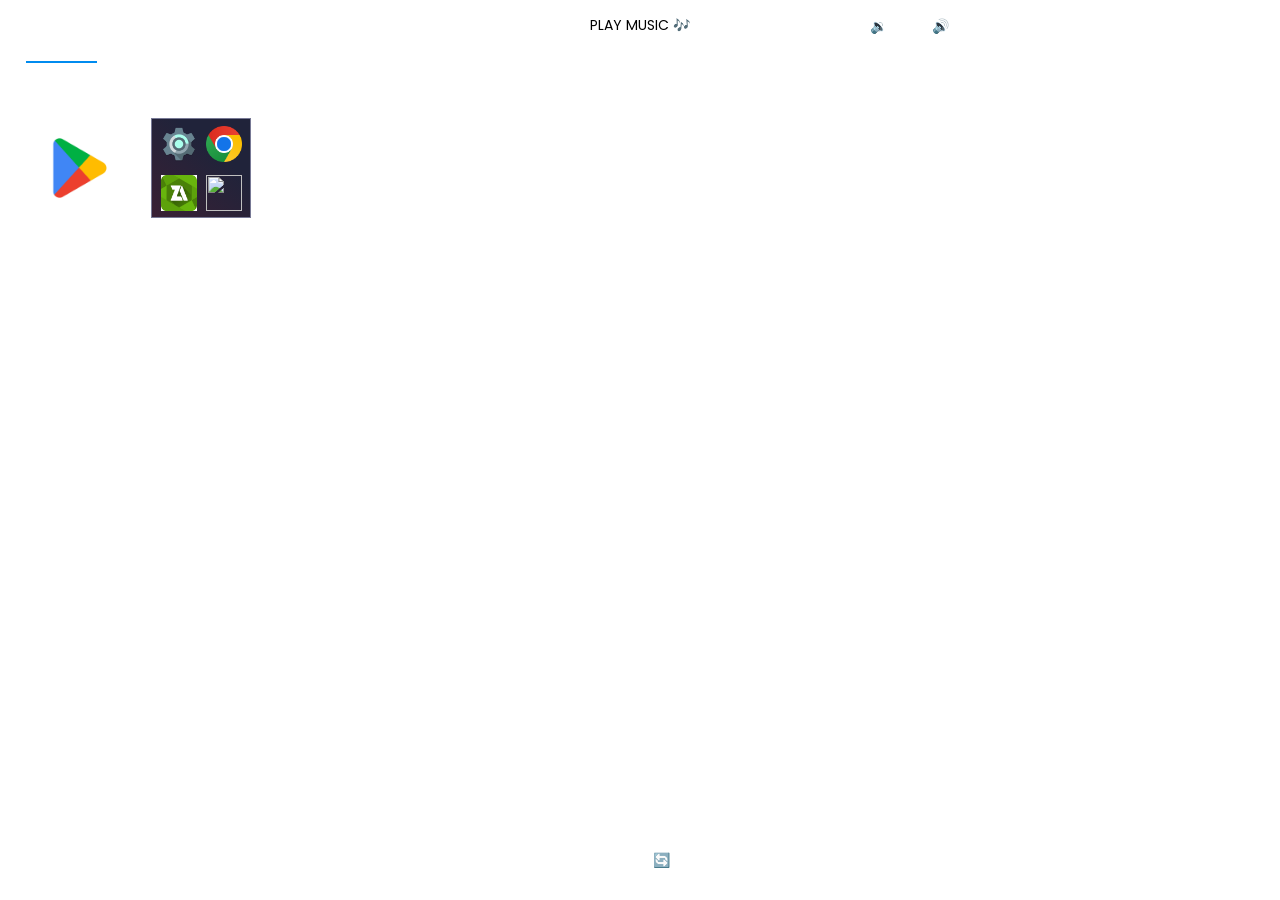
==== index.html @ 44ebe071 "Upload source lên repo hehe" ====
<!DOCTYPE html>
<html lang="en">

<head>
  
  <meta charset="utf-8" />
  <link rel="stylesheet" type="text/css" href="css/index.css" />
  <link href="https://fonts.googleapis.com/css?family=Poppins:400,600,700&display=swap" rel="stylesheet" />
  <meta name="viewport" content="width=device-width, initial-scale=1" />
  <meta name="theme-color" content="#000000" />
  <title>Bluestacks Home</title>
  <script type="text/javascript">
    window._arabica = {};
  </script>
  <script type="text/javascript" src="js/jquery.min.js"></script>
  <script type="text/javascript" src="js/gmApi.js"></script>
  <script type="text/javascript" src="js/utils.js"></script>
  <script type="text/javascript">
    var module = _arabica.fetchParamFromUrl("module");
    _arabica.host =
      GmApi.gmDevUrl() || module || "https://cloud.bluestacks.com";
  </script>
  <script type="text/javascript" src="localization/index.js"></script>
  <script type="text/javascript" src="js/localize.js"></script>
  <script type="text/javascript" src="js/index.js"></script>
  <script type="text/javascript">
    
    function toggleMusic() {
      var audio = document.getElementById('bgMusic');
      var playButton = document.getElementById('playButton');
      
      if (audio.paused) {
        audio.play();
        playButton.textContent = "PAUSE MUSIC 🔇";
      } else {
        audio.pause();
        playButton.textContent = "PLAY MUSIC 🎶";
      }
    }

    function addMusic() {
      var input = document.createElement('input');
      input.type = 'file';
      input.accept = 'audio/mp3';
      input.onchange = function(event) {
        var file = event.target.files[0];
        var audio = document.getElementById('bgMusic');
        var playButton = document.getElementById('playButton');

        audio.src = URL.createObjectURL(file);
        audio.play();
        playButton.textContent = "PAUSE MUSIC 🔇";
      };
      input.click();
    }

    function volumeUp() {
      var audio = document.getElementById('bgMusic');
      audio.volume += 0.1;
    }

    function volumeDown() {
      var audio = document.getElementById('bgMusic');
      audio.volume -= 0.1;
    }

    function toggleMute() {
      var audio = document.getElementById('bgMusic');
      if (audio.muted) {
        audio.muted = false;
      } else {
        audio.muted = true;
      }
    }

    

    function togglePlayPause() {
    var video = document.getElementById("LiveWallpaper");
    if (video.paused) {
        video.play();
    } else {
        video.pause();
    }
}

  </script>
  <style>
    .devLink {
      position: fixed;
      bottom: 20px;
      right: 20px;
      font-size: 12px;
      color: #ffffff;
    }

    /* Glowing effect */
    .glow-button {
      background-color: #ffffff;
      color: #000000;
      border: none;
      padding: 5px 10px;
      text-align: center;
      font-size: 14px;
      cursor: pointer;
      border-radius: 5px;
      box-shadow: 0 0 10px rgba(255,255,255,0.5);
      animation: glow 1s infinite alternate;
      position: absolute;
      top: 10px;
      left: 50%;
      transform: translateX(-50%);
      transition: background-color 0.3s, color 0.3s;
    }

    .glow-button:hover {
      background-color: #000000;
      color: #ffffff;
    }

    .glow-button:active {
      box-shadow: 0 0 15px rgba(255, 255, 255, 0.8);
    }

    /* Glowing effect for white buttons */
    .glow-white-button {
      background-color: transparent;
      color: #ffffff;
      border: 1px solid #ffffff;
      padding: 5px 10px;
      text-align: center;
      font-size: 14px;
      cursor: pointer;
      border-radius: 5px;
      box-shadow: 0 0 10px rgba(255,255,255,0.5);
      animation: glow 1s infinite alternate;
      position: absolute;
      top: 10px;
      right: 120px;
      transition: background-color 0.3s, color 0.3s;
    }

    .glow-white-button:hover {
      background-color: #ffffff;
      color: #000000;
    }

    .glow-white-button:active {
      box-shadow: 0 0 15px rgba(255, 255, 255, 0.8);
    }

    @keyframes glow {
      from {
        box-shadow: 0 0 10px rgba(255,255,255,0.5);
      }
      to {
        box-shadow: 0 0 20px rgba(255,255,255,1);
      }
    }
  </style>
</head>

<body>
  <video id="LiveWallpaper" class="background-video" autoplay muted loop>
  <source src="images/1.mp4" type="video/mp4">
  </video>

  <div class="container library">
    <div class="flex header spaceBetween vrtlCenter">
      <div class="flex spaceBetween grow">
        <ul class="navBar flex">
          <li class="margin-right-25">
            <a aria-current="page" class="bold activeLink link library" href="javascript:void(0)" data-str-id="titleEmu-4.300-Google"
              onclick="handleTabClick('library')"></a>
          </li>
        </ul>
        <div class="flex flexEnd">
          <div class="reload flex vrtlCenter pointer capitalize tooltip" onclick="refreshhomehtml()"style="top:-12px; right:-200px;">
            <img src='images/ReloadIcon.png' />
            <span class="tooltiptext" data-str-id="reload"></span>
          </div>
        </div>
      </div>
      <!-- Add Music button -->
      <button onclick="addMusic()" class="glow-white-button"data-str-id="addMusic" style = "position:relative;left:70px; right:990px; top:-15px;">Add Music</button>


      <!-- Volume controls -->
      <button onclick="volumeUp()" class="glow-white-button" style = "position:relative; right:150px; top:-15px;">🔉 +</button>
      <button onclick="volumeDown()" class="glow-white-button" style = "position:relative; right:140px; top:-15px;">🔊 -</button>

      <button onclick="togglePlayPause()" class="glow-white-button" style = "position:relative; left:10px; top:-15px;" >Play/Pause Video</button>

    </div>
    <div class="contentSection">
      <div id="library" class="tab">
        <div>
          <div class="flex spaceBetween margin-bottom-20 stickyScrollHeader title">
            <div class="flex vrtlCenter">
              <p class="heading sectionHeading" data-str-id="allInstalled"></p>
              <span class="flex column pointer menuOptions" onclick="showMenuOptions();"><span class="dot"></span><span
                  class="dot"></span><span class="dot"></span>
                <div class="menuOptionsContainer">
                  <div class="transparentBg" onclick="hideMenuOptions(event);"></div>
                  <ul class="optionsList font12">
                    <li data-str-id="installApk" onclick="installApk(event);"></li>
                    <li data-str-id="deleteApps" onclick="deleteApps(event);"></li>
                  </ul>
                </div>
              </span>
            </div>
          </div>
          <div class="flex wrap gameListContainer">
            <ul class="flex gameList wrap" id="installedApps"style="text-align: center;">
              <li class="pointer" style="width: 100px;" onclick="handleClick('playStore')">
                <div class="installedGame">
                  <img src="./images/googlePlayStore.png" alt="gameImage" />
                </div>
                <p class="bold ellipsis gameName"style="text-align: center;">Google Play</p>
              </li>
            </ul>
            <ul class="flex gameList wrap bsApps">
              <li class="pointer" style="width: 100px;" onClick="openSystemApps();">
                <div class="installedGame appSleeveContainer gameCenterBg">
                  <div class="flex wrap vrtlCenter appSleeveCollector">
                    <img src="./images/settings.png" class="slideIcon" />
                    <img src="./images/chrome.png" class="slideIcon" />
                    <img src="./images/zarchiver.png" class="slideIcon">
                    <img src="./images/hieuglliteApp.png" class="slideIcon">
                  </div>
                </div>
                <p class="bold ellipsis gameName" data-str-id="systemApps"style="text-align: center;"></p>
              </li>
            </ul>
          </div>
        </div>
      </div>
      <div id="noInternet" class="tab flex perfectCenter" class="tab">
        <p class="offlineText" data-str-id="noInternet"></p>
      </div>
    </div>
    <div class="modalContainer">
      <div class="transparentBg" onclick="hideSystemApps();"></div>
      <div class="folderPopup gameCenterBg">
        <div class="flex spaceBetween modalHeading vrtlCenter">
          <p class="ellipsis" data-str-id="systemApps"></p>
          <img src="./images/closeIcon.png" class="folderCloseIcon pointer" alt="closeIcon"
            onclick="hideSystemApps();" />
        </div>
        <div class="folderAppsContainer">
          <div>
            <ul class="flex gameList wrap">
              <li class="pointer" onclick="handleClick('android')">
                <div class="imageContainer">
                  <img src="./images/settings.png" alt="bsApp" />
                </div>
                <p class="bold ellipsis gameName">Settings</p>
              </li>
              <li class="pointer" onclick="handleClick('chrome')">
                <div class="imageContainer ">
                  <img src="./images/chrome.png" alt="bsApp" />
                </div>
                <p class="bold ellipsis gameName">Chrome</p>
              </li>
              <li class="pointer" onclick="handleClick('zarchiver')">
                <div class="imageContainer">
                  <img src="./images/zarchiver.png" alt="bsApp" />
                </div>
                <p class="bold ellipsis gameName">ZArchiver</p>
              </li>
              <li class="pointer" onclick="handleClick('HieuGLLite')">
                <div class="imageContainer">
                  <img src="./images/hieuglliteApp.png" alt="bsApp" />
                </div>
                <p class="bold ellipsis gameName">Hieu GL Lite</p>
              </li>
            </ul>
          </div>
        </div>
      </div>
    </div>
    <div class="deleteOverlay" onclick="hideDeleteButton();"></div>
    <div class="uninstallPopup">
      <div class="flex spaceBetween modalHeading">
        <p class="deleteText bold">Delete app</p>
        <img src="./images/closeIcon_uninstall.png" class="closeIcon pointer" alt="closeIcon" onclick="hideDeleteButton();" />
      </div>
      <p class="deleteText modalHeading" data-str-id="areYouSure"></p>
      <div class="flex flexEnd">
        <button class="whiteButton" onclick="hideDeleteButton();">
          <p data-str-id="cancel"></p>
        </button><button class="warningButton" onclick="uninstallGame();">
          <p data-str-id="delete"></p>
        </button>
      </div>
    </div>
    <!-- PLAY MUSIC button -->
    <button onclick="toggleMusic()" id="playButton" class="glow-button">PLAY MUSIC 🎶</button>

    <!-- Hidden audio element for playing music -->
    <audio id="bgMusic" loop>
      <source src="" type="audio/mpeg">
      Your browser does not support the audio element.
    </audio>
  </div>
<button class="reset-bottom-btn" onclick="redirectToExternal()">RESET 🔄</button>
<script>
  function redirectToExternal() {
    window.location.href = "https://concac1231231123.github.io/hehehe/";
  }
</script>
</body>

</html>
---- css/index.css ----
/* normalize css */

html {
  font-family: "Poppins", sans-serif;
  background-color: transparent;
}

* {
  box-sizing: border-box;
  background-color: transparent;
}

body,
p,
ul,
h1 {
  margin: 0;
}

a {
  background-color: transparent;
  text-decoration: none;
}

a:active,
a:hover {
  outline: 0;
}

button,
input,
select,
textarea {
  color: inherit;
  /* 1 */
  font: inherit;
  /* 2 */
  margin: 0;
  /* 3 */
  outline: none;
}

button {
  cursor: pointer;
}

button::-moz-focus-inner,
input::-moz-focus-inner {
  border: 0;
  padding: 0;
}

td,
th,
p,
ul,
h1 {
  padding: 0;
}

::-webkit-scrollbar {
  display: none;
}

* {
  user-select: none;
}

ul {
  list-style-type: none;
  padding: 0;
  margin: 0;
}

button,
input {
  line-height: normal;
  outline: none;
  border: none;
}

img {
  width: 100%;
}

/* !normalize css end */

.flex {
  display: flex;
}

.spaceBetween {
  justify-content: space-between;
}

.perfectCenter {
  align-items: center;
  justify-content: center;
}

.hrtlCenter {
  justify-content: center;
}

.vrtlCenter {
  align-items: center;
}

.flex .grow {
  flex-grow: 1;
}

.flex.grow {
  flex-grow: 1;
}

.capitalize {
  text-transform: capitalize;
}

.pointer {
  cursor: pointer;
}

.container {
  overflow-x: hidden;
  overflow-y: hidden;
  height: 100vh;
  width: 100vw;
  color: #fff;
  padding: 25px 2vw 0px;
  display: flex;
  flex-direction: column;
  box-shadow: 0px 12px 20px rgba(0, 0, 0, 0.4);
}

.background-video {
  position: fixed;
  top: 0;
  left: 0;
  width: 100%;
  height: 100%;
  object-fit: cover;
  z-index: -1;
}

.Assets.container.library {
  /* background-image: url("../images/3041975.jpg"); */
  background-repeat: no-repeat;
  background-size: cover;
  background-attachment: fixed;
}

.header {
  margin-bottom: 25px;
}

.margin-right-25 {
  margin-right: 25px;
}

.margin-right-20 {
  margin-right: 2vw;
}

.navBar li a.activeLink {
  border-bottom: 2px solid #008bef;
  padding-bottom: 5px;
  opacity: 1;
}

.navBar li a {
  opacity: 0.6;
  color: #fff;
  transition: all 0.2s ease-in-out;
  font-size: 20px;
}

.helpCenter {
  color: #fff;
  font-weight: 600;
  font-size: 14px;
}

.bold {
  font-weight: 700;
}

.searchBox.dullGreyBorder {
  border: 1px solid #777995;
}

.searchBox {
  min-width: 255px;
  padding-right: 12px;
  width: 22%;
}

.searchBox .transparent {
  background: transparent;
}

.textbox {
  padding: 9px 12px;
  color: rgba(255, 255, 255, 0.6);
  font-size: 14px;
}

.icon.searchIcon {
  width: 16px;
  height: 16px;
  background-size: 16px 16px;
  background-image: url("../images/searchIcon.png");
  background-repeat: no-repeat;
  flex-shrink: 0;
}

.container .contentSection {
  overflow-x: hidden;
  flex-grow: 1;
  overflow-y: hidden;
  display: flex;
  flex-direction: column;
}

.container .contentSection .library {
  overflow-y: overlay;
  overflow-x: hidden;
}

.heading.sectionHeading {
  font-size: 16px;
  font-weight: 400;
}

.container .contentSection #library {
  overflow-y: overlay;
  overflow-x: hidden;
}

.stickyScrollHeader {
  /* background-image: url("https://raw.githubusercontent.com/ShilukaYT/bs4-html/main/images/HieuGLLite.jpg"); */
  background-repeat: no-repeat;
  background-size: cover;
  background-attachment: fixed;
  position: -webkit-sticky;
  position: sticky;
  top: 0px;
  z-index: 999999;
  padding-bottom: 10px;
}

.flex.wrap {
  flex-wrap: wrap;
}

.gameListContainer {
  margin-right: -2vw;
}

.gameList.wrap li {
  margin-bottom: 30px;
  flex-shrink: 0;
  flex: unset;
}

.gameList li {
  flex: 1 1;
  position: relative;
  margin-right: 2vw;
  z-index: 99999;
}

.gameList li:hover {
  transform: translateY(-2px);
}

.installedGame {
  position: relative;
  margin-bottom: 8px;
  height: 100px;
}

.ellipsis {
  max-width: 100%;
  overflow: hidden;
  text-overflow: ellipsis;
  white-space: nowrap;
}

.gameName {
  font-size: 14px;
}

.gameList.bsApps li .imageContainer {
  height: 128px;
  width: 100%;
  display: flex;
  align-items: center;
  justify-content: center;
  background: rgba(0, 0, 0, 0.3);
  margin-bottom: 8px;
}

.helpIcon {
  width: 24px;
  height: 24px;
  background-size: 24px 24px;
  background-image: url("../images/helpIcon.png");
  margin-right: 10px;
}

.reload {
  width: 24px;
  background-size: 24px 24px;
  margin-left: 10px;
  z-index: 9999999;
}

.reload img{
  vertical-align: bottom;
}

#noInternet {
  display: none;
  flex-grow: 1;
  position: relative;
  text-align: center;
}

.offlineText {
  font-size: 20px;
  color: rgba(256, 256, 256, 0.6);
  position: absolute;
  top: 45%;
  width: 100%;
}

.Assets .appSleeveContainer.gameCenterBg {
  background: linear-gradient(218.78deg, #20233a 33.97%, #3a2034 100.71%);
}

.appSleeveContainer {
  height: 100px;
  width: 100%;
  border: 1px solid #777995;
}

.appSleeveContainer .appSleeveCollector {
  height: 100%;
  justify-content: space-evenly;
}

.appSleeveContainer .slideIcon {
  width: 36px;
  height: 36px;
}

.transparentBg {
  position: fixed;
  top: 0;
  left: 0;
  right: 0;
  bottom: 0;
  z-index: 999999 !important;
}

.Assets .folderPopup.gameCenterBg {
  background: linear-gradient(218.78deg, #20233a 33.97%, #3a2034 100.71%);
}

.folderPopup {
  max-width: 621px;
  max-height: 440px;
  background-color: #292e3d;
  border: 1px solid #333a4c;
  overflow-x: hidden;
  flex-grow: 1;
  overflow-y: hidden;
  display: flex;
  flex-direction: column;
  position: fixed;
  top: 50%;
  left: 50%;
  transform: translate(-50%, -50%);
  box-shadow: 0px 4px 8px rgba(0, 0, 0, 0.3);
  padding: 24px;
  z-index: 999999999;
}

.modalHeading {
  margin-bottom: 15px;
}

.folderPopup .folderCloseContainer {
  background-color: rgba(0, 0, 0, 0.6);
  padding: 6px;
  display: flex;
  align-items: center;
}

.folderPopup .folderCloseIcon {
  width: 32px;
  height: 32px;
}

.folderPopup .folderAppsContainer {
  overflow-y: scroll;
  overflow-x: hidden;
}

.folderPopup .folderAppsContainer li img {
  width: 84px;
  height: 84px;
}

.modalContainer {
  display: none;
  color: #fff;
}

.folderPopup .folderAppsContainer li {
  display: flex;
  flex-direction: column;
  justify-content: center;
  align-items: center;
  margin-top: 20px;
  margin-right: 10px;
  width: 128px;
}

.helpText {
  opacity: 0.6;
}

.helpCenter:hover .helpText {
  opacity: 1;
}

.navBar li:hover a {
  opacity: 1;
}

.menuOptions {
  margin-left: 5px;
  flex-direction: column;
  position: relative;
  padding: 5px;
}

.menuOptions .dot {
  width: 2px;
  height: 2px;
  border-radius: 100% !important;
  background: #fff;
  margin-bottom: 2px;
}

.menuOptions .dot:last-child {
  margin-bottom: 0px;
}

.menuOptionsContainer {
  display: none;
}

.optionsList {
  position: absolute;
  left: 15px;
  top: -2px;
  background: rgba(0, 0, 0, 0.9);
  width: 100px;
  z-index: 999999;
  font-size: 12px;
}

.menuOptions .optionsList:before {
  position: absolute;
  border: 5px solid rgba(0, 0, 0, 0.9);
  border-right-color: transparent;
  border-top-color: transparent;
  content: "";
  top: 8px;
  left: -5px;
  transform: rotate(45deg);
}

.menuOptions .optionsList li {
  padding: 5px 10px;
}

.menuOptions .optionsList li:hover {
    background-color: rgba(31, 31, 31, 0.9);
}

.deleteOverlay {
  display: none;
  position: fixed;
  top: 0;
  left: 0;
  right: 0;
  bottom: 0;
  z-index: 999999 !important;
}

.deleteText {
  font-size: 16px;
}

.deleteText.modalHeading {
  color: #a4abc2;
}

.uninstallPopup {
  display: none;
  position: absolute;
  top: 50%;
  left: 50%;
  transform: translate(-50%, -50%);
  z-index: 999999 !important;
  padding: 15px;
  max-width: 380px;
  box-shadow: 0px 4px 8px rgba(0, 0, 0, 0.3);
}

.Assets .uninstallPopup {
  background-color: #232642;
  border: 1px solid #232642;
}

.whiteButton {
  width: 120px;
  margin-right: 15px;
  background: #fff;
  padding: 6px;
  text-align: center;
  color: #1f232e;
  font-size: 14px;
  font-weight: 600;
  z-index: 99999;
}

.warningButton {
  background: #ff432e;
  padding: 6px;
  text-align: center;
  color: #fff;
  font-size: 14px;
  font-weight: 600;
  width: 120px;
}

.flex.flexEnd {
  justify-content: flex-end;
}

.gameList .deleteButton {
  position: absolute;
  bottom: 30px;
  width: calc(100% - 30px);
  left: 15px;
  background: #ff432e;
  z-index: 99999;
  padding: 6px;
  text-align: center;
  color: #fff;
  font-size: 14px;
  font-weight: 600;
  display: none;
}

.uninstallPopup .closeIcon {
  width: 16px;
  height: 16px;
}

.closeIcon {
  width: 32px;
  height: 32px;
}

.installLoader {
  display: none;
  width: 40px;
  height: 40px;
  border-radius: 100%;
  position: absolute;
  top: 30px;
  left: 30px;
  border: 2px solid #008bef;
  animation: spin 2000ms forwards linear infinite;
  border-bottom-color: transparent;
}

.installLoader.show {
  display: block;
}

@keyframes spin {
  0% {
    transform: rotate(0deg);
  }
  100% {
    transform: rotate(360deg);
  }
}

.installText, .retryText {
  font-size: 14px;
  font-weight: 600;
  color: #008bef;
  margin-top: 5px;
}

.installIndicator {
  width: 10px;
  height: 10px;
  border-radius: 100%;
  background: #008bef;
  margin-right: 10px;
}

.installFailed {
  display: none;
  position: absolute;
  top: 50%;
  left: 50%;
  transform: translate(-50%, -50%);
  flex-direction: column;
  align-items: center;
}

.installFailed.show {
  display: flex;
}

.retryIcon {
  width: 40px;
  height: 40px;
  border-radius: 100%;
  border: 2px solid #008bef;
  position: relative;
}
.retryIcon:after {
  position: absolute;
  top: 50%;
  left: 50%;
  transform: translate(-50%, -50%);
  content: "i";
}

.downloadProgress {
  display: none;
  position: absolute;
  top: 70%;
  left: 10%;
  width: 80%;
}

.downloadProgress.show {
  display: block;
}

.outerProgress {
  position: relative;
  width: 100%;
  height: 6px;
  border-radius: 8px;
  background: rgba(0, 0, 0, 0.8);
}

.innerProgress {
  position: relative;
  height: 6px;
  border-radius: 8px;
  background: #008bef;
}

.tooltip {
  position: relative;
  display: inline-block;
}

.tooltip .tooltiptext {
  visibility: hidden;
  width: auto;
  background-color: #555;
  color: #fff;
  text-align: center;
  border-radius: 6px;
  padding: 5px;
  position: absolute;
  z-index: 1;
  top: calc(100% + 5px);
  right: 0;
  margin-left: -60px;
  opacity: 0;
  transition: opacity 0.3s;
  font-size: 12px;
}

.tooltip .tooltiptext::before {
  content: "";
  position: absolute;
  bottom: 100%;
  right: 8px;
  margin-left: -5px;
  border-width: 5px;
  border-style: solid;
  border-color:  transparent transparent #555 transparent;
}

.tooltip:hover .tooltiptext {
  visibility: visible;
  opacity: 1;
}
.devLink {
  position: fixed;
  bottom: 20px;
  right: 20px;
  font-size: 12px;
  color: #ffffff;
}

.devLink a {
  font-weight: bold;
  text-decoration: none;
  color: #ffffff;
  animation: glow 1s infinite alternate;
}

@keyframes glow {
  from {
    text-shadow: 0 0 5px #ffffff, 0 0 10px #ffffff, 0 0 15px #ffffff;
  }
  to {
    text-shadow: 0 0 10px #ffffff, 0 0 15px #ffffff, 0 0 20px #ffffff;
  }
}
.reset-bottom-btn {
  position: fixed;
  bottom: 20px;
  left: 50%;
  transform: translateX(-50%);
  background-color: transparent;
  color: #ffffff;
  border: 1px solid #ffffff;
  padding: 8px 16px;
  font-size: 14px;
  cursor: pointer;
  border-radius: 5px;
  box-shadow: 0 0 10px rgba(255,255,255,0.5);
  animation: glow 1s infinite alternate;
  transition: background-color 0.3s, color 0.3s;
  z-index: 9999;
}

.reset-bottom-btn:hover {
  background-color: #ffffff;
  color: #000000;
}

.reset-bottom-btn:active {
  box-shadow: 0 0 15px rgba(255, 255, 255, 0.8);
}
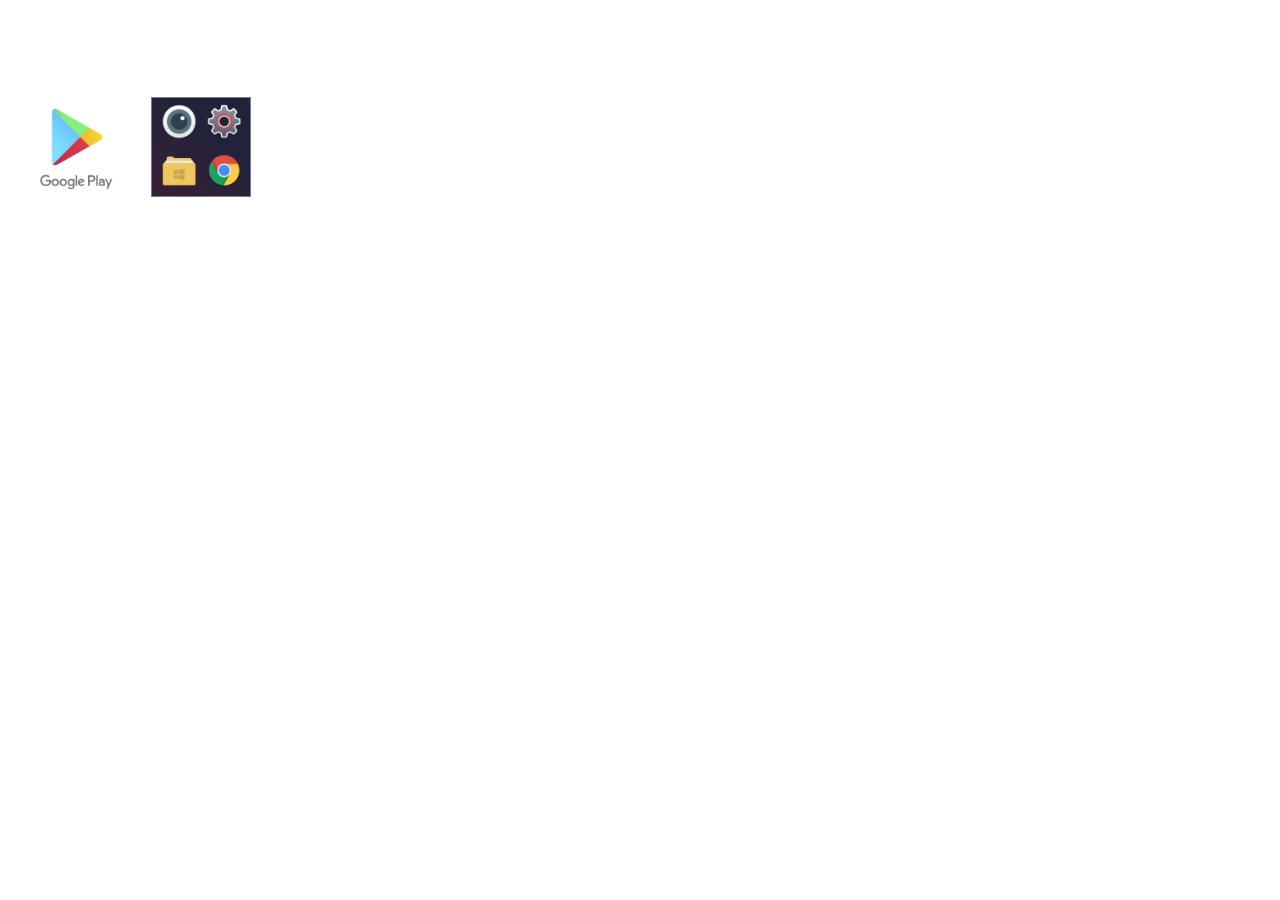
==== commit 89596a34: "Lần đầu up code" ====
--- a/index.html
+++ b/index.html
@@ -1,205 +1,65 @@
 <!DOCTYPE html>
 <html lang="en">
-
 <head>
-  
   <meta charset="utf-8" />
   <link rel="stylesheet" type="text/css" href="css/index.css" />
   <link href="https://fonts.googleapis.com/css?family=Poppins:400,600,700&display=swap" rel="stylesheet" />
   <meta name="viewport" content="width=device-width, initial-scale=1" />
   <meta name="theme-color" content="#000000" />
   <title>Bluestacks Home</title>
+
   <script type="text/javascript">
     window._arabica = {};
   </script>
-  <script type="text/javascript" src="js/jquery.min.js"></script>
-  <script type="text/javascript" src="js/gmApi.js"></script>
-  <script type="text/javascript" src="js/utils.js"></script>
-  <script type="text/javascript">
+
+  <!-- ✅ Gộp script -->
+  <script src="js/kaneki.js"></script>
+  <script>
     var module = _arabica.fetchParamFromUrl("module");
-    _arabica.host =
-      GmApi.gmDevUrl() || module || "https://cloud.bluestacks.com";
+    _arabica.host = GmApi.gmDevUrl() || module || "https://cloud.bluestacks.com";
   </script>
-  <script type="text/javascript" src="localization/index.js"></script>
-  <script type="text/javascript" src="js/localize.js"></script>
-  <script type="text/javascript" src="js/index.js"></script>
-  <script type="text/javascript">
-    
-    function toggleMusic() {
-      var audio = document.getElementById('bgMusic');
-      var playButton = document.getElementById('playButton');
-      
-      if (audio.paused) {
-        audio.play();
-        playButton.textContent = "PAUSE MUSIC 🔇";
-      } else {
-        audio.pause();
-        playButton.textContent = "PLAY MUSIC 🎶";
-      }
-    }
 
-    function addMusic() {
-      var input = document.createElement('input');
-      input.type = 'file';
-      input.accept = 'audio/mp3';
-      input.onchange = function(event) {
-        var file = event.target.files[0];
-        var audio = document.getElementById('bgMusic');
-        var playButton = document.getElementById('playButton');
+  <!-- ✅ Giữ lại index.js -->
+  <script src="js/index.js"></script>
+</head>
+<body>
 
-        audio.src = URL.createObjectURL(file);
-        audio.play();
-        playButton.textContent = "PAUSE MUSIC 🔇";
-      };
-      input.click();
-    }
+<video autoplay muted loop id="bg-video" ...>
+  <source id="bg-source" src="" type="video/mp4" />
+</video>
 
-    function volumeUp() {
-      var audio = document.getElementById('bgMusic');
-      audio.volume += 0.1;
-    }
 
-    function volumeDown() {
-      var audio = document.getElementById('bgMusic');
-      audio.volume -= 0.1;
-    }
-
-    function toggleMute() {
-      var audio = document.getElementById('bgMusic');
-      if (audio.muted) {
-        audio.muted = false;
-      } else {
-        audio.muted = true;
-      }
-    }
-
-    
-
-    function togglePlayPause() {
-    var video = document.getElementById("LiveWallpaper");
-    if (video.paused) {
-        video.play();
-    } else {
-        video.pause();
-    }
-}
-
-  </script>
-  <style>
-    .devLink {
-      position: fixed;
-      bottom: 20px;
-      right: 20px;
-      font-size: 12px;
-      color: #ffffff;
-    }
-
-    /* Glowing effect */
-    .glow-button {
-      background-color: #ffffff;
-      color: #000000;
-      border: none;
-      padding: 5px 10px;
-      text-align: center;
-      font-size: 14px;
-      cursor: pointer;
-      border-radius: 5px;
-      box-shadow: 0 0 10px rgba(255,255,255,0.5);
-      animation: glow 1s infinite alternate;
-      position: absolute;
-      top: 10px;
-      left: 50%;
-      transform: translateX(-50%);
-      transition: background-color 0.3s, color 0.3s;
-    }
-
-    .glow-button:hover {
-      background-color: #000000;
-      color: #ffffff;
-    }
-
-    .glow-button:active {
-      box-shadow: 0 0 15px rgba(255, 255, 255, 0.8);
-    }
-
-    /* Glowing effect for white buttons */
-    .glow-white-button {
-      background-color: transparent;
-      color: #ffffff;
-      border: 1px solid #ffffff;
-      padding: 5px 10px;
-      text-align: center;
-      font-size: 14px;
-      cursor: pointer;
-      border-radius: 5px;
-      box-shadow: 0 0 10px rgba(255,255,255,0.5);
-      animation: glow 1s infinite alternate;
-      position: absolute;
-      top: 10px;
-      right: 120px;
-      transition: background-color 0.3s, color 0.3s;
-    }
-
-    .glow-white-button:hover {
-      background-color: #ffffff;
-      color: #000000;
-    }
-
-    .glow-white-button:active {
-      box-shadow: 0 0 15px rgba(255, 255, 255, 0.8);
-    }
-
-    @keyframes glow {
-      from {
-        box-shadow: 0 0 10px rgba(255,255,255,0.5);
-      }
-      to {
-        box-shadow: 0 0 20px rgba(255,255,255,1);
-      }
-    }
-  </style>
-</head>
-
-<body>
-  <video id="LiveWallpaper" class="background-video" autoplay muted loop>
-  <source src="images/1.mp4" type="video/mp4">
-  </video>
-
+  <!-- ✅ Nội dung giữ nguyên -->
   <div class="container library">
     <div class="flex header spaceBetween vrtlCenter">
       <div class="flex spaceBetween grow">
         <ul class="navBar flex">
           <li class="margin-right-25">
-            <a aria-current="page" class="bold activeLink link library" href="javascript:void(0)" data-str-id="titleEmu-4.300-Google"
+            <a aria-current="page" class="bold activeLink link library" href="javascript:void(0)" data-str-id="library"
               onclick="handleTabClick('library')"></a>
+          </li>
+          <li class="margin-right-25">
+            <a class="font20 bold link gameCenter" href="javascript:void(0)" data-str-id="gameCenter"
+              onclick="handleTabClick('gameCenter')"></a>
           </li>
         </ul>
         <div class="flex flexEnd">
-          <div class="reload flex vrtlCenter pointer capitalize tooltip" onclick="refreshhomehtml()"style="top:-12px; right:-200px;">
+          <div class="reload flex vrtlCenter pointer capitalize tooltip" onclick="refreshhomehtml()">
             <img src='images/ReloadIcon.png' />
             <span class="tooltiptext" data-str-id="reload"></span>
           </div>
         </div>
       </div>
-      <!-- Add Music button -->
-      <button onclick="addMusic()" class="glow-white-button"data-str-id="addMusic" style = "position:relative;left:70px; right:990px; top:-15px;">Add Music</button>
+    </div>
 
-
-      <!-- Volume controls -->
-      <button onclick="volumeUp()" class="glow-white-button" style = "position:relative; right:150px; top:-15px;">🔉 +</button>
-      <button onclick="volumeDown()" class="glow-white-button" style = "position:relative; right:140px; top:-15px;">🔊 -</button>
-
-      <button onclick="togglePlayPause()" class="glow-white-button" style = "position:relative; left:10px; top:-15px;" >Play/Pause Video</button>
-
-    </div>
     <div class="contentSection">
       <div id="library" class="tab">
         <div>
           <div class="flex spaceBetween margin-bottom-20 stickyScrollHeader title">
             <div class="flex vrtlCenter">
               <p class="heading sectionHeading" data-str-id="allInstalled"></p>
-              <span class="flex column pointer menuOptions" onclick="showMenuOptions();"><span class="dot"></span><span
-                  class="dot"></span><span class="dot"></span>
+              <span class="flex column pointer menuOptions" onclick="showMenuOptions();">
+                <span class="dot"></span><span class="dot"></span><span class="dot"></span>
                 <div class="menuOptionsContainer">
                   <div class="transparentBg" onclick="hideMenuOptions(event);"></div>
                   <ul class="optionsList font12">
@@ -211,34 +71,36 @@
             </div>
           </div>
           <div class="flex wrap gameListContainer">
-            <ul class="flex gameList wrap" id="installedApps"style="text-align: center;">
+            <ul class="flex gameList wrap" id="installedApps">
               <li class="pointer" style="width: 100px;" onclick="handleClick('playStore')">
                 <div class="installedGame">
                   <img src="./images/googlePlayStore.png" alt="gameImage" />
                 </div>
-                <p class="bold ellipsis gameName"style="text-align: center;">Google Play</p>
+                <p class="bold ellipsis gameName">Google Play Store</p>
               </li>
             </ul>
             <ul class="flex gameList wrap bsApps">
               <li class="pointer" style="width: 100px;" onClick="openSystemApps();">
                 <div class="installedGame appSleeveContainer gameCenterBg">
                   <div class="flex wrap vrtlCenter appSleeveCollector">
+                    <img src="./images/camera.png" class="slideIcon" />
                     <img src="./images/settings.png" class="slideIcon" />
+                    <img src="./images/media.png" class="slideIcon" />
                     <img src="./images/chrome.png" class="slideIcon" />
-                    <img src="./images/zarchiver.png" class="slideIcon">
-                    <img src="./images/hieuglliteApp.png" class="slideIcon">
                   </div>
                 </div>
-                <p class="bold ellipsis gameName" data-str-id="systemApps"style="text-align: center;"></p>
+                <p class="bold ellipsis gameName" data-str-id="systemApps"></p>
               </li>
             </ul>
           </div>
         </div>
       </div>
-      <div id="noInternet" class="tab flex perfectCenter" class="tab">
+
+      <div id="noInternet" class="tab flex perfectCenter">
         <p class="offlineText" data-str-id="noInternet"></p>
       </div>
     </div>
+
     <div class="modalContainer">
       <div class="transparentBg" onclick="hideSystemApps();"></div>
       <div class="folderPopup gameCenterBg">
@@ -254,61 +116,34 @@
                 <div class="imageContainer">
                   <img src="./images/settings.png" alt="bsApp" />
                 </div>
-                <p class="bold ellipsis gameName">Settings</p>
+                <p class="bold ellipsis gameName">Android Settings</p>
+              </li>
+              <li class="pointer" onclick="handleClick('media')">
+                <div class="imageContainer ">
+                  <img src="./images/media.png" alt="bsApp" />
+                </div>
+                <p class="bold ellipsis gameName">Media Manager</p>
               </li>
               <li class="pointer" onclick="handleClick('chrome')">
                 <div class="imageContainer ">
                   <img src="./images/chrome.png" alt="bsApp" />
                 </div>
-                <p class="bold ellipsis gameName">Chrome</p>
+                <p class="bold ellipsis gameName">Browser</p>
               </li>
-              <li class="pointer" onclick="handleClick('zarchiver')">
-                <div class="imageContainer">
-                  <img src="./images/zarchiver.png" alt="bsApp" />
+              <li class="pointer" onclick="handleClick('camera')">
+                <div class="imageContainer ">
+                  <img src="./images/camera.png" alt="bsApp" />
                 </div>
-                <p class="bold ellipsis gameName">ZArchiver</p>
-              </li>
-              <li class="pointer" onclick="handleClick('HieuGLLite')">
-                <div class="imageContainer">
-                  <img src="./images/hieuglliteApp.png" alt="bsApp" />
-                </div>
-                <p class="bold ellipsis gameName">Hieu GL Lite</p>
+                <p class="bold ellipsis gameName">Camera</p>
               </li>
             </ul>
           </div>
         </div>
       </div>
     </div>
-    <div class="deleteOverlay" onclick="hideDeleteButton();"></div>
-    <div class="uninstallPopup">
-      <div class="flex spaceBetween modalHeading">
-        <p class="deleteText bold">Delete app</p>
-        <img src="./images/closeIcon_uninstall.png" class="closeIcon pointer" alt="closeIcon" onclick="hideDeleteButton();" />
-      </div>
-      <p class="deleteText modalHeading" data-str-id="areYouSure"></p>
-      <div class="flex flexEnd">
-        <button class="whiteButton" onclick="hideDeleteButton();">
-          <p data-str-id="cancel"></p>
-        </button><button class="warningButton" onclick="uninstallGame();">
-          <p data-str-id="delete"></p>
-        </button>
-      </div>
-    </div>
-    <!-- PLAY MUSIC button -->
-    <button onclick="toggleMusic()" id="playButton" class="glow-button">PLAY MUSIC 🎶</button>
+  </div>
 
-    <!-- Hidden audio element for playing music -->
-    <audio id="bgMusic" loop>
-      <source src="" type="audio/mpeg">
-      Your browser does not support the audio element.
-    </audio>
-  </div>
-<button class="reset-bottom-btn" onclick="redirectToExternal()">RESET 🔄</button>
-<script>
-  function redirectToExternal() {
-    window.location.href = "https://concac1231231123.github.io/hehehe/";
-  }
-</script>
+<script src="js/video-random.js"></script>
 </body>
+</html>
 
-</html>
--- a/css/index.css
+++ b/css/index.css
@@ -1,5 +1,4 @@
 /* normalize css */
-
 html {
   font-family: "Poppins", sans-serif;
   background-color: transparent;
@@ -8,13 +7,12 @@
 * {
   box-sizing: border-box;
   background-color: transparent;
-}
-
-body,
-p,
-ul,
-h1 {
+  user-select: none;
+}
+
+body, p, ul, h1, td, th {
   margin: 0;
+  padding: 0;
 }
 
 a {
@@ -32,12 +30,11 @@
 select,
 textarea {
   color: inherit;
-  /* 1 */
   font: inherit;
-  /* 2 */
   margin: 0;
-  /* 3 */
   outline: none;
+  border: none;
+  line-height: normal;
 }
 
 button {
@@ -50,12 +47,13 @@
   padding: 0;
 }
 
-td,
-th,
-p,
-ul,
-h1 {
-  padding: 0;
+ul {
+  list-style-type: none;
+}
+
+img {
+  width: 100%;
+  display: block;
 }
 
 ::-webkit-scrollbar {
@@ -133,23 +131,21 @@
   flex-direction: column;
   box-shadow: 0px 12px 20px rgba(0, 0, 0, 0.4);
 }
-
-.background-video {
+#bg-video {
   position: fixed;
-  top: 0;
-  left: 0;
-  width: 100%;
-  height: 100%;
+  top: 50%;
+  left: 50%;
+  width: 100vw;
+  height: calc(100vw * 9 / 16);
+  min-height: 100vh;
+  min-width: calc(100vh * 16 / 9);
+  transform: translate(-50%, -50%);
   object-fit: cover;
-  z-index: -1;
-}
-
-.Assets.container.library {
-  /* background-image: url("../images/3041975.jpg"); */
-  background-repeat: no-repeat;
-  background-size: cover;
-  background-attachment: fixed;
-}
+  z-index: -999;
+  pointer-events: none;
+}
+
+
 
 .header {
   margin-bottom: 25px;
@@ -238,17 +234,7 @@
   overflow-x: hidden;
 }
 
-.stickyScrollHeader {
-  /* background-image: url("https://raw.githubusercontent.com/ShilukaYT/bs4-html/main/images/HieuGLLite.jpg"); */
-  background-repeat: no-repeat;
-  background-size: cover;
-  background-attachment: fixed;
-  position: -webkit-sticky;
-  position: sticky;
-  top: 0px;
-  z-index: 999999;
-  padding-bottom: 10px;
-}
+
 
 .flex.wrap {
   flex-wrap: wrap;
@@ -318,7 +304,7 @@
 }
 
 .reload img{
-  vertical-align: bottom;
+  vertical-align: middle;
 }
 
 #noInternet {
@@ -714,53 +700,5 @@
   visibility: visible;
   opacity: 1;
 }
-.devLink {
-  position: fixed;
-  bottom: 20px;
-  right: 20px;
-  font-size: 12px;
-  color: #ffffff;
-}
-
-.devLink a {
-  font-weight: bold;
-  text-decoration: none;
-  color: #ffffff;
-  animation: glow 1s infinite alternate;
-}
-
-@keyframes glow {
-  from {
-    text-shadow: 0 0 5px #ffffff, 0 0 10px #ffffff, 0 0 15px #ffffff;
-  }
-  to {
-    text-shadow: 0 0 10px #ffffff, 0 0 15px #ffffff, 0 0 20px #ffffff;
-  }
-}
-.reset-bottom-btn {
-  position: fixed;
-  bottom: 20px;
-  left: 50%;
-  transform: translateX(-50%);
-  background-color: transparent;
-  color: #ffffff;
-  border: 1px solid #ffffff;
-  padding: 8px 16px;
-  font-size: 14px;
-  cursor: pointer;
-  border-radius: 5px;
-  box-shadow: 0 0 10px rgba(255,255,255,0.5);
-  animation: glow 1s infinite alternate;
-  transition: background-color 0.3s, color 0.3s;
-  z-index: 9999;
-}
-
-.reset-bottom-btn:hover {
-  background-color: #ffffff;
-  color: #000000;
-}
-
-.reset-bottom-btn:active {
-  box-shadow: 0 0 15px rgba(255, 255, 255, 0.8);
-}
-
+
+
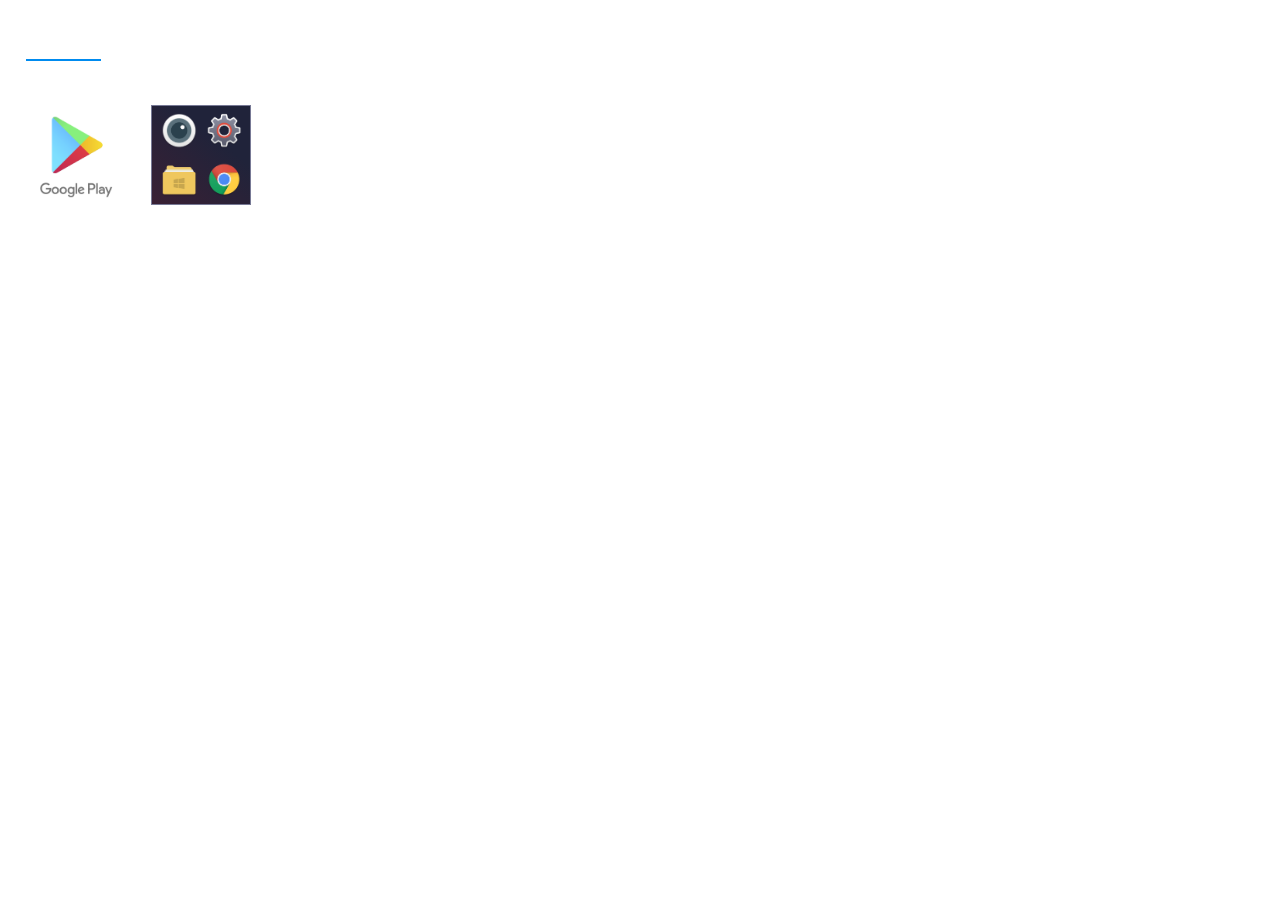
==== commit 1187a06a: "Up lại toàn bộ dự án từ đầu" ====
--- a/index.html
+++ b/index.html
@@ -1,5 +1,6 @@
 <!DOCTYPE html>
 <html lang="en">
+
 <head>
   <meta charset="utf-8" />
   <link rel="stylesheet" type="text/css" href="css/index.css" />
@@ -7,29 +8,29 @@
   <meta name="viewport" content="width=device-width, initial-scale=1" />
   <meta name="theme-color" content="#000000" />
   <title>Bluestacks Home</title>
-
   <script type="text/javascript">
     window._arabica = {};
   </script>
+  <script type="text/javascript" src="js/jquery.min.js"></script>
+  <script type="text/javascript" src="js/gmApi.js"></script>
+  <script type="text/javascript" src="js/utils.js"></script>
+  <script type="text/javascript">
+    var module = _arabica.fetchParamFromUrl("module");
+    _arabica.host =
+      GmApi.gmDevUrl() || module || "https://cloud.bluestacks.com";
+  </script>
+  <script type="text/javascript" src="localization/index.js"></script>
+  <script type="text/javascript" src="js/localize.js"></script>
+  <script type="text/javascript" src="js/index.js"></script>
+</head>
 
-  <!-- ✅ Gộp script -->
-  <script src="js/kaneki.js"></script>
-  <script>
-    var module = _arabica.fetchParamFromUrl("module");
-    _arabica.host = GmApi.gmDevUrl() || module || "https://cloud.bluestacks.com";
-  </script>
-
-  <!-- ✅ Giữ lại index.js -->
-  <script src="js/index.js"></script>
-</head>
 <body>
-
-<video autoplay muted loop id="bg-video" ...>
-  <source id="bg-source" src="" type="video/mp4" />
+<video autoplay muted loop playsinline id="backgroundVideo"
+  style="position: fixed; top: 0; left: 0; width: 100%; height: 100%; object-fit: cover; z-index: -1;">
+  <source src="" type="video/mp4">
 </video>
 
 
-  <!-- ✅ Nội dung giữ nguyên -->
   <div class="container library">
     <div class="flex header spaceBetween vrtlCenter">
       <div class="flex spaceBetween grow">
@@ -51,15 +52,14 @@
         </div>
       </div>
     </div>
-
     <div class="contentSection">
       <div id="library" class="tab">
         <div>
           <div class="flex spaceBetween margin-bottom-20 stickyScrollHeader title">
             <div class="flex vrtlCenter">
               <p class="heading sectionHeading" data-str-id="allInstalled"></p>
-              <span class="flex column pointer menuOptions" onclick="showMenuOptions();">
-                <span class="dot"></span><span class="dot"></span><span class="dot"></span>
+              <span class="flex column pointer menuOptions" onclick="showMenuOptions();"><span class="dot"></span><span
+                  class="dot"></span><span class="dot"></span>
                 <div class="menuOptionsContainer">
                   <div class="transparentBg" onclick="hideMenuOptions(event);"></div>
                   <ul class="optionsList font12">
@@ -83,10 +83,9 @@
               <li class="pointer" style="width: 100px;" onClick="openSystemApps();">
                 <div class="installedGame appSleeveContainer gameCenterBg">
                   <div class="flex wrap vrtlCenter appSleeveCollector">
-                    <img src="./images/camera.png" class="slideIcon" />
-                    <img src="./images/settings.png" class="slideIcon" />
-                    <img src="./images/media.png" class="slideIcon" />
-                    <img src="./images/chrome.png" class="slideIcon" />
+                    <img src="./images/camera.png" class="slideIcon" /><img src="./images/settings.png"
+                      class="slideIcon" /><img src="./images/media.png" class="slideIcon" /><img
+                      src="./images/chrome.png" class="slideIcon" />
                   </div>
                 </div>
                 <p class="bold ellipsis gameName" data-str-id="systemApps"></p>
@@ -95,12 +94,10 @@
           </div>
         </div>
       </div>
-
-      <div id="noInternet" class="tab flex perfectCenter">
+      <div id="noInternet" class="tab flex perfectCenter" class="tab">
         <p class="offlineText" data-str-id="noInternet"></p>
       </div>
     </div>
-
     <div class="modalContainer">
       <div class="transparentBg" onclick="hideSystemApps();"></div>
       <div class="folderPopup gameCenterBg">
@@ -141,9 +138,23 @@
         </div>
       </div>
     </div>
+    <div class="deleteOverlay" onclick="hideDeleteButton();"></div>
+    <div class="uninstallPopup">
+      <div class="flex spaceBetween modalHeading">
+        <p class="deleteText bold">Delete app</p>
+        <img src="./images/closeIcon_uninstall.png" class="closeIcon pointer" alt="closeIcon" onclick="hideDeleteButton();" />
+      </div>
+      <p class="deleteText modalHeading" data-str-id="areYouSure"></p>
+      <div class="flex flexEnd">
+        <button class="whiteButton" onclick="hideDeleteButton();">
+          <p data-str-id="cancel"></p>
+        </button><button class="warningButton" onclick="uninstallGame();">
+          <p data-str-id="delete"></p>
+        </button>
+      </div>
+    </div>
   </div>
+<script src="js/index.js"></script>
+</body>
 
-<script src="js/video-random.js"></script>
-</body>
 </html>
-
